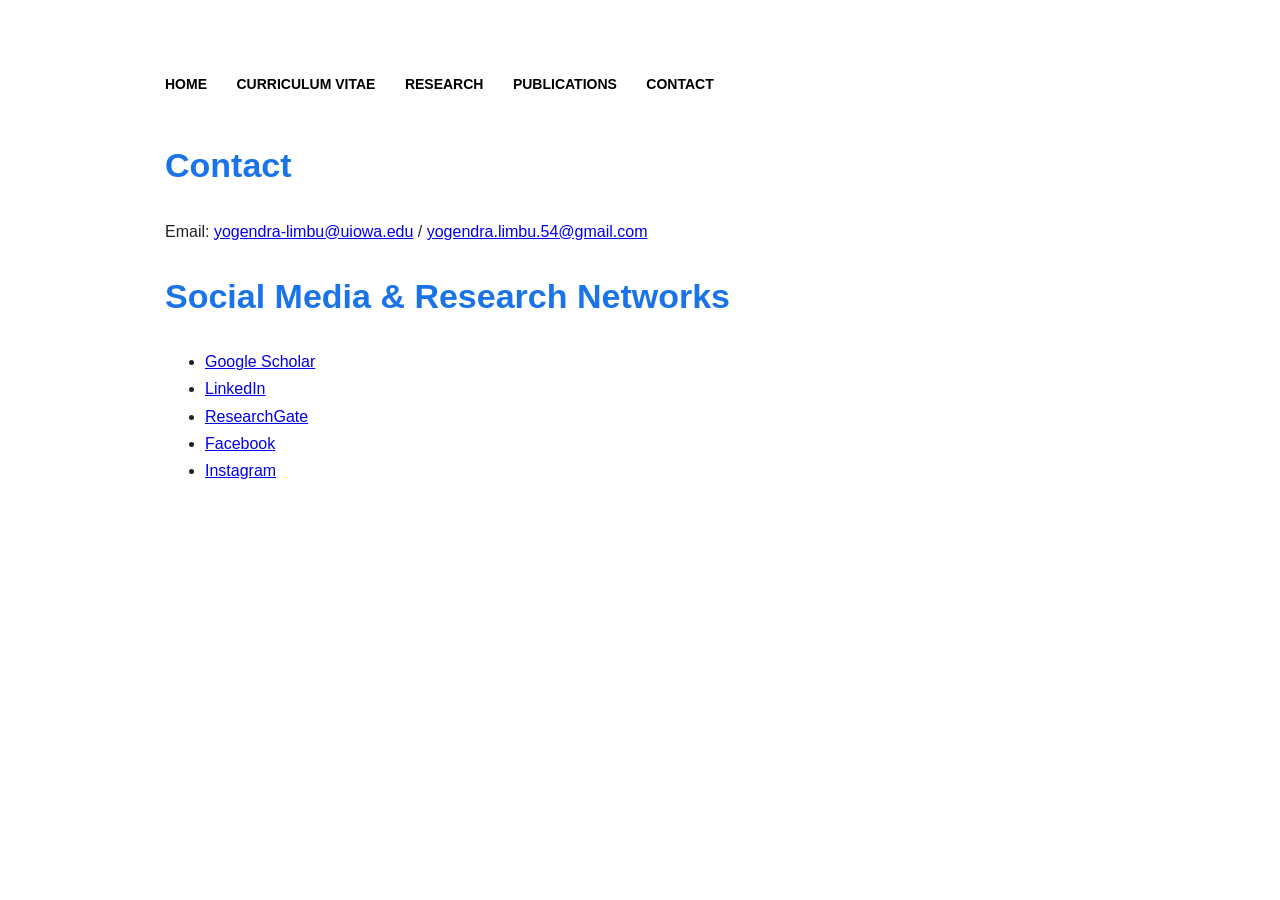
==== contact.html @ 35fa8bd4 "Update contact.html" ====
<!DOCTYPE html>
<html>

<head>
    <title>Contact</title>
    <link rel="stylesheet" href="style.css">
</head>

<body>

<nav>
    <a href="index.html">HOME</a>
    <a href="CV.html">CURRICULUM VITAE</a>
    <a href="research.html">RESEARCH</a>
    <a href="publications.html">PUBLICATIONS</a>
    <a href="contact.html">CONTACT</a>
</nav>

<h1>Contact</h1>

<p>Email: 
    <a href="mailto:yogendra-limbu@uiowa.edu">yogendra-limbu@uiowa.edu</a> / 
    <a href="mailto:yogendra.limbu.54@gmail.com">yogendra.limbu.54@gmail.com</a>
</p>
    
<h1>Social Media & Research Networks</h1>
<ul>
    <li><a href="#" target="_blank">Google Scholar</a></li>
    <li><a href="#" target="_blank">LinkedIn</a></li>
    <li><a href="#" target="_blank">ResearchGate</a></li>
    <li><a href="#" target="_blank">Facebook</a></li>
    <li><a href="#" target="_blank">Instagram</a></li>
</ul>

</body>
</html>
---- style.css ----
body {
    font-family: Arial, sans-serif;
    max-width: 950px;
    margin: 50px auto;
    line-height: 1.7;
    color: #222;
    padding: 20px;
}

nav {
    margin-bottom: 40px;
}

nav a {
    margin-right: 25px;
    text-decoration: none;
    color: black;
    font-weight: bold;
    font-size: 14px;
}

nav a:hover {
    color: #1a73e8;
}

h1 {
    color: #1a73e8;
    font-size: 34px;
}

h2 {
    margin-top: 40px;
    border-bottom: 1px solid #ddd;
    padding-bottom: 8px;
}

.paper {
    margin-bottom: 30px;
}

.paper-title {
    font-weight: bold;
    font-size: 17px;
}

.journal {
    color: gray;
    font-style: italic;
}
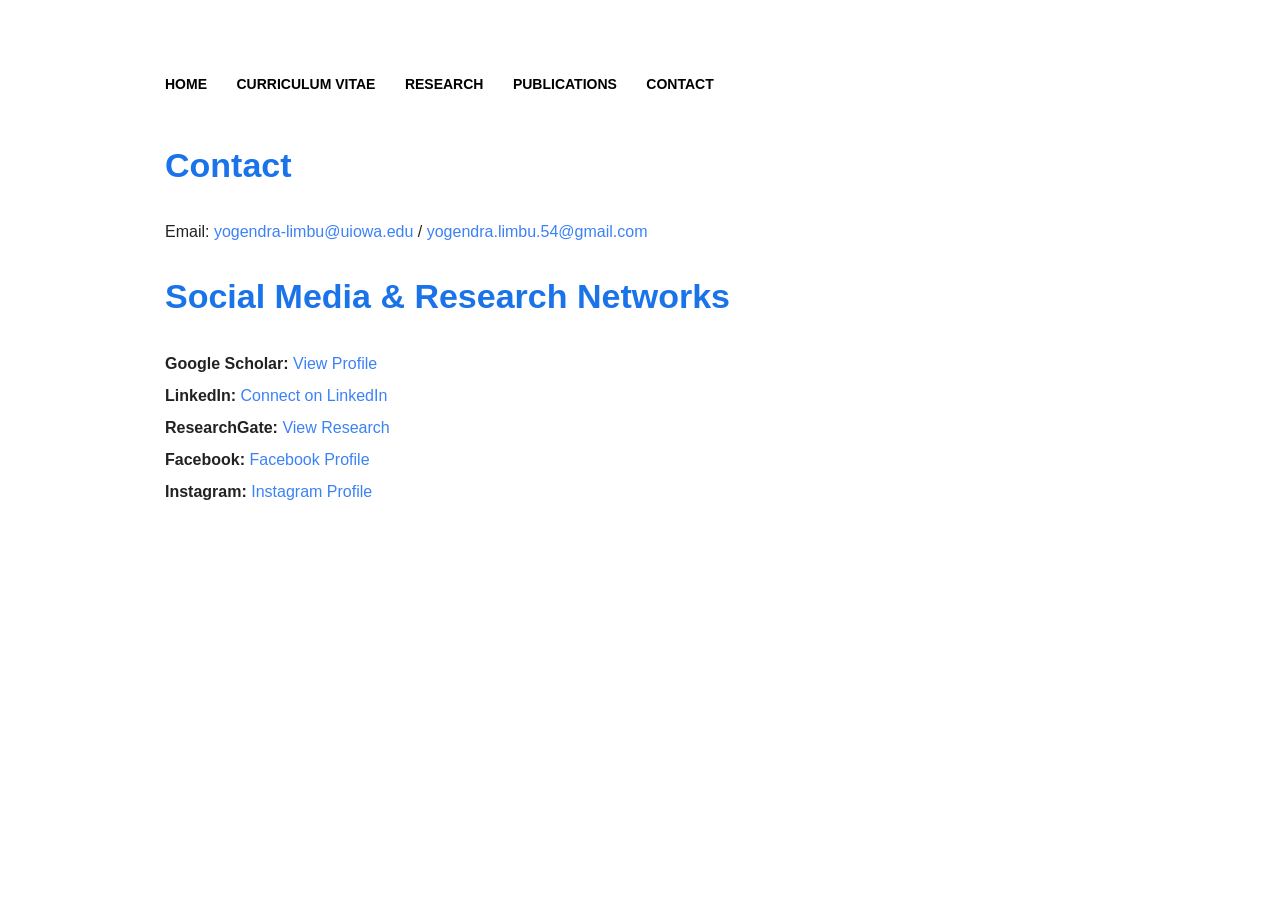
==== commit ce3ff940: "Update contact.html" ====
--- a/contact.html
+++ b/contact.html
@@ -19,17 +19,17 @@
 <h1>Contact</h1>
 
 <p>Email: 
-    <a href="mailto:yogendra-limbu@uiowa.edu">yogendra-limbu@uiowa.edu</a> / 
-    <a href="mailto:yogendra.limbu.54@gmail.com">yogendra.limbu.54@gmail.com</a>
+    <a href="mailto:yogendra-limbu@uiowa.edu" style="color: #3b82f6; text-decoration: none;">yogendra-limbu@uiowa.edu</a> / 
+    <a href="mailto:yogendra.limbu.54@gmail.com" style="color: #3b82f6; text-decoration: none;">yogendra.limbu.54@gmail.com</a>
 </p>
     
 <h1>Social Media & Research Networks</h1>
-<ul>
-    <li><a href="#" target="_blank">Google Scholar</a></li>
-    <li><a href="#" target="_blank">LinkedIn</a></li>
-    <li><a href="#" target="_blank">ResearchGate</a></li>
-    <li><a href="#" target="_blank">Facebook</a></li>
-    <li><a href="#" target="_blank">Instagram</a></li>
+<ul style="list-style: none; padding: 0; line-height: 2;">
+    <li><strong>Google Scholar:</strong> <a href="https://scholar.google.com/citations?user=YOUR_ID_HERE" target="_blank" style="color: #3b82f6; text-decoration: none;">View Profile</a></li>
+    <li><strong>LinkedIn:</strong> <a href="https://www.linkedin.com/in/YOUR-USERNAME" target="_blank" style="color: #3b82f6; text-decoration: none;">Connect on LinkedIn</a></li>
+    <li><strong>ResearchGate:</strong> <a href="https://www.researchgate.net/profile/YOUR-PROFILE" target="_blank" style="color: #3b82f6; text-decoration: none;">View Research</a></li>
+    <li><strong>Facebook:</strong> <a href="https://www.facebook.com/YOUR-USERNAME" target="_blank" style="color: #3b82f6; text-decoration: none;">Facebook Profile</a></li>
+    <li><strong>Instagram:</strong> <a href="https://www.instagram.com/YOUR-USERNAME" target="_blank" style="color: #3b82f6; text-decoration: none;">Instagram Profile</a></li>
 </ul>
 
 </body>
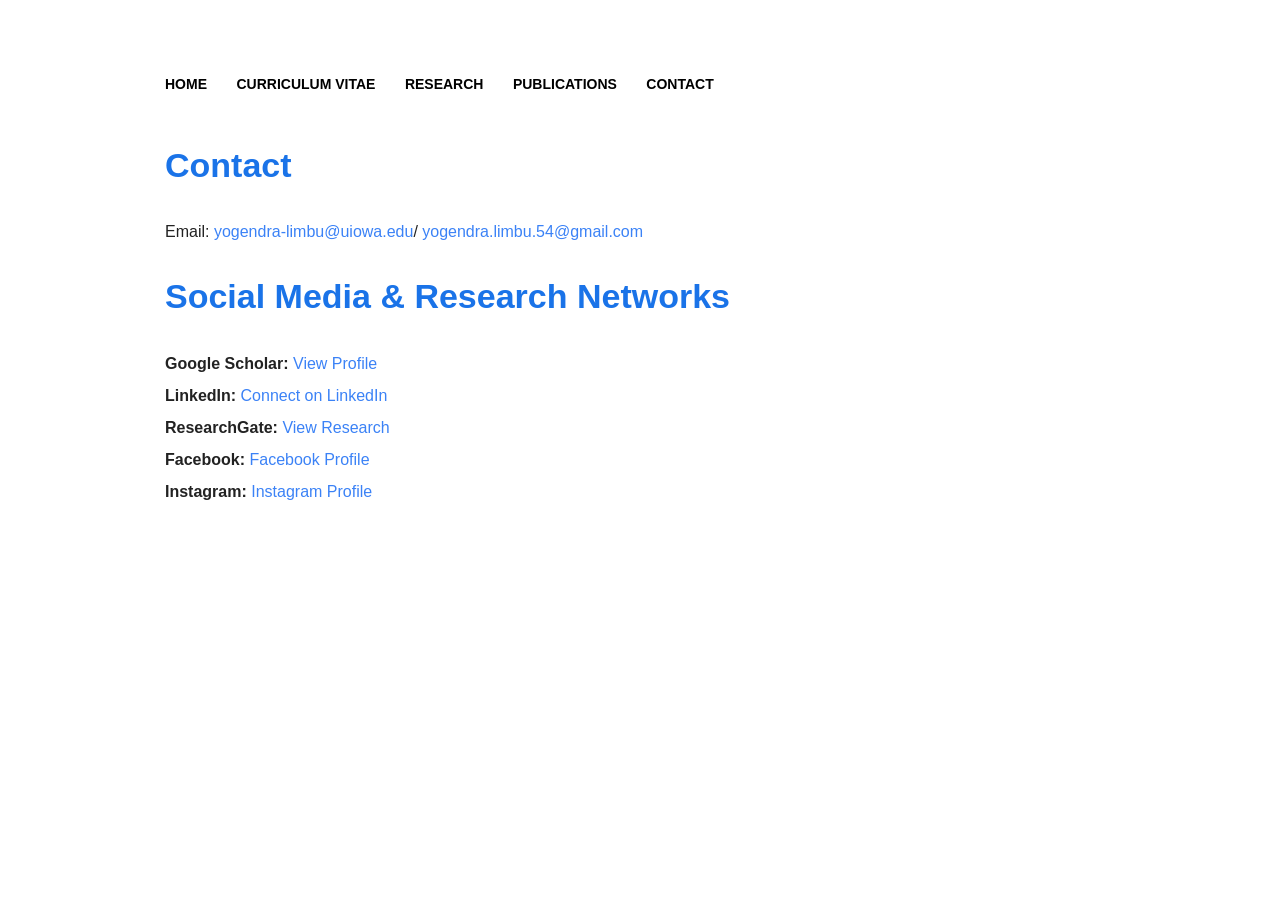
==== commit 3a182cc7: "Update contact.html" ====
--- a/contact.html
+++ b/contact.html
@@ -19,17 +19,21 @@
 <h1>Contact</h1>
 
 <p>Email: 
-    <a href="mailto:yogendra-limbu@uiowa.edu" style="color: #3b82f6; text-decoration: none;">yogendra-limbu@uiowa.edu</a> / 
+    <a href="mailto:yogendra-limbu@uiowa.edu" style="color: #3b82f6; text-decoration: none;">yogendra-limbu@uiowa.edu</a>/
     <a href="mailto:yogendra.limbu.54@gmail.com" style="color: #3b82f6; text-decoration: none;">yogendra.limbu.54@gmail.com</a>
 </p>
     
 <h1>Social Media & Research Networks</h1>
 <ul style="list-style: none; padding: 0; line-height: 2;">
-    <li><strong>Google Scholar:</strong> <a href="https://scholar.google.com/citations?user=YOUR_ID_HERE" target="_blank" style="color: #3b82f6; text-decoration: none;">View Profile</a></li>
-    <li><strong>LinkedIn:</strong> <a href="https://www.linkedin.com/in/YOUR-USERNAME" target="_blank" style="color: #3b82f6; text-decoration: none;">Connect on LinkedIn</a></li>
-    <li><strong>ResearchGate:</strong> <a href="https://www.researchgate.net/profile/YOUR-PROFILE" target="_blank" style="color: #3b82f6; text-decoration: none;">View Research</a></li>
-    <li><strong>Facebook:</strong> <a href="https://www.facebook.com/YOUR-USERNAME" target="_blank" style="color: #3b82f6; text-decoration: none;">Facebook Profile</a></li>
-    <li><strong>Instagram:</strong> <a href="https://www.instagram.com/YOUR-USERNAME" target="_blank" style="color: #3b82f6; text-decoration: none;">Instagram Profile</a></li>
+    <li><strong>Google Scholar:</strong> <a href="https://scholar.google.com/scholar?hl=en&q=Yogendra+Limbu" target="_blank" style="color: #3b82f6; text-decoration: none;">View Profile</a></li>
+    
+    <li><strong>LinkedIn:</strong> <a href="https://www.linkedin.com/in/your-actual-username" target="_blank" style="color: #3b82f6; text-decoration: none;">Connect on LinkedIn</a></li>
+    
+    <li><strong>ResearchGate:</strong> <a href="https://www.researchgate.net/profile/Yogendra-Limbu" target="_blank" style="color: #3b82f6; text-decoration: none;">View Research</a></li>
+    
+    <li><strong>Facebook:</strong> <a href="https://www.facebook.com/yogendra.limbu.54" target="_blank" style="color: #3b82f6; text-decoration: none;">Facebook Profile</a></li>
+    
+    <li><strong>Instagram:</strong> <a href="https://www.instagram.com/limbu.yogendra/" target="_blank" style="color: #3b82f6; text-decoration: none;">Instagram Profile</a></li>
 </ul>
 
 </body>
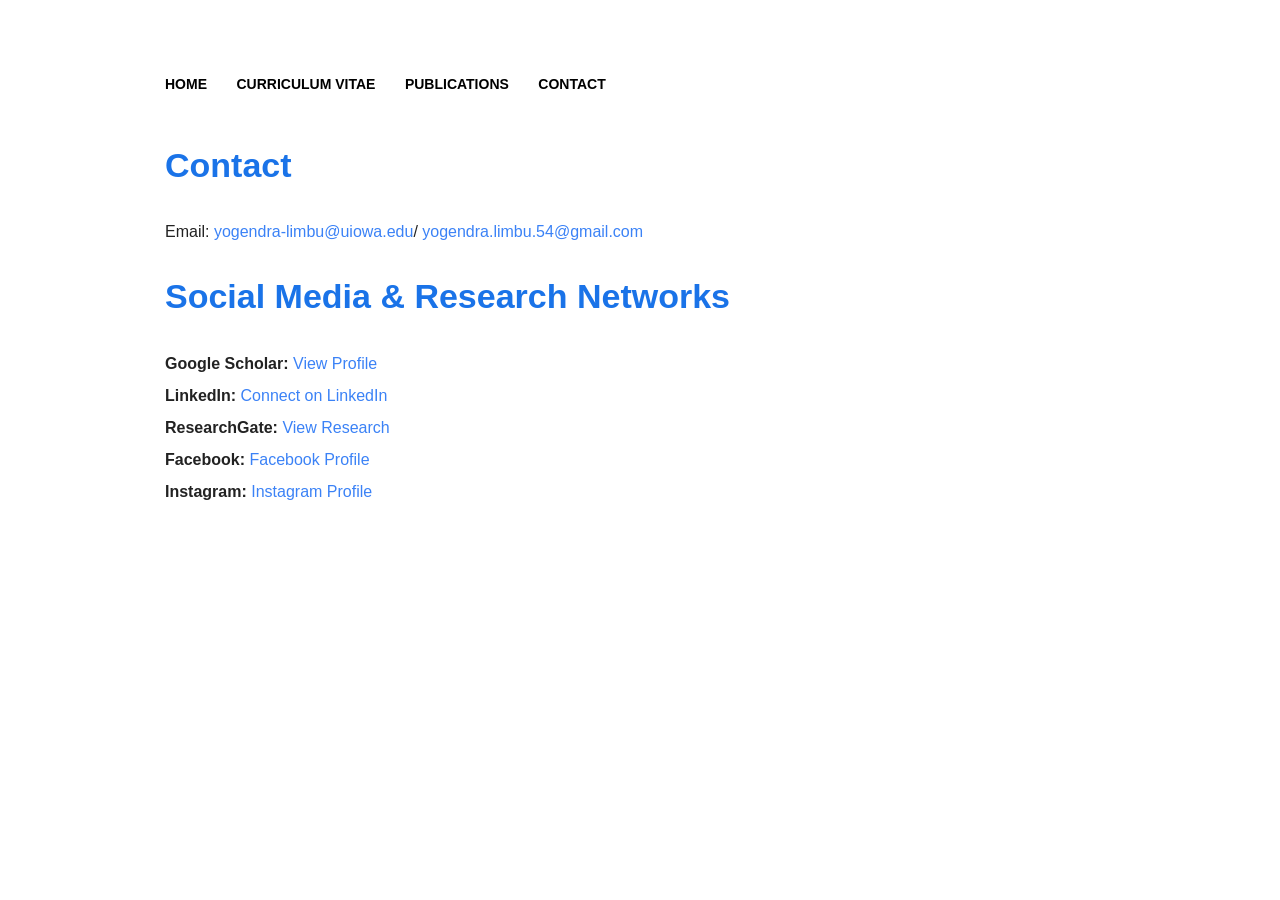
==== commit 07524c42: "Update contact.html" ====
--- a/contact.html
+++ b/contact.html
@@ -11,7 +11,6 @@
 <nav>
     <a href="index.html">HOME</a>
     <a href="CV.html">CURRICULUM VITAE</a>
-    <a href="research.html">RESEARCH</a>
     <a href="publications.html">PUBLICATIONS</a>
     <a href="contact.html">CONTACT</a>
 </nav>
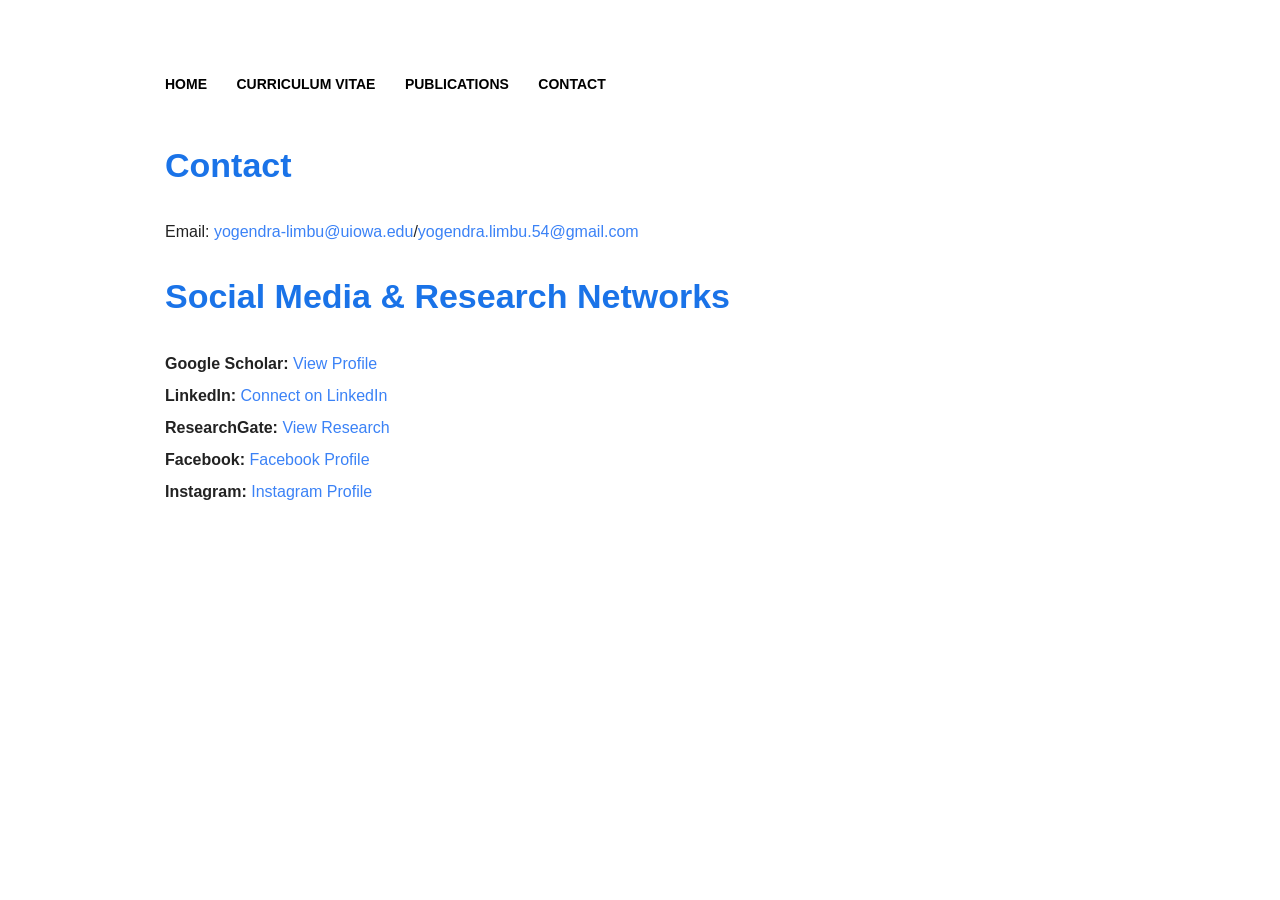
==== commit f5f459d2: "Update contact.html" ====
--- a/contact.html
+++ b/contact.html
@@ -18,8 +18,7 @@
 <h1>Contact</h1>
 
 <p>Email: 
-    <a href="mailto:yogendra-limbu@uiowa.edu" style="color: #3b82f6; text-decoration: none;">yogendra-limbu@uiowa.edu</a>/
-    <a href="mailto:yogendra.limbu.54@gmail.com" style="color: #3b82f6; text-decoration: none;">yogendra.limbu.54@gmail.com</a>
+    <a href="mailto:yogendra-limbu@uiowa.edu" style="color: #3b82f6; text-decoration: none;">yogendra-limbu@uiowa.edu</a>/<a href="mailto:yogendra.limbu.54@gmail.com" style="color: #3b82f6; text-decoration: none;">yogendra.limbu.54@gmail.com</a>
 </p>
     
 <h1>Social Media & Research Networks</h1>
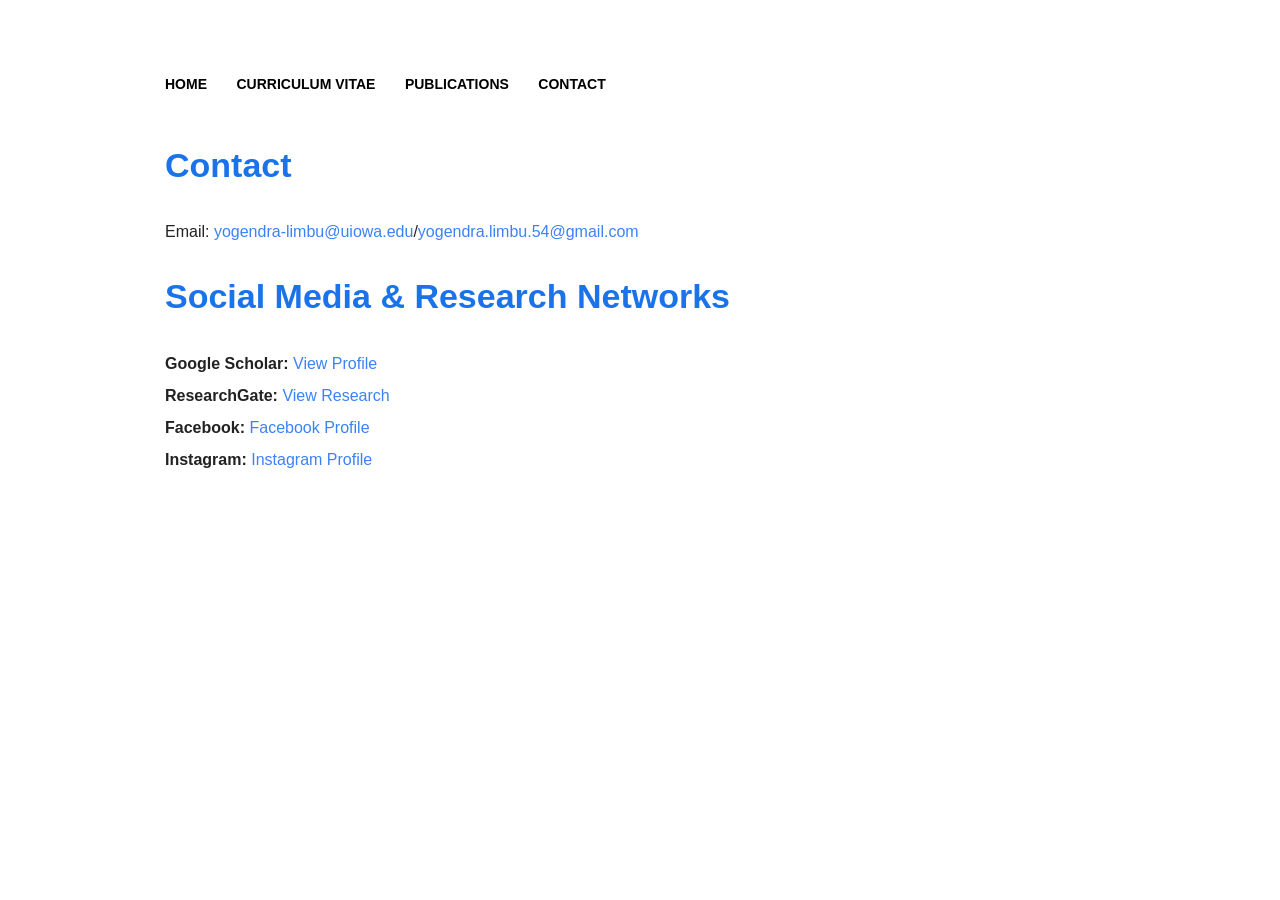
==== commit 0806df4e: "Update contact.html" ====
--- a/contact.html
+++ b/contact.html
@@ -25,8 +25,6 @@
 <ul style="list-style: none; padding: 0; line-height: 2;">
     <li><strong>Google Scholar:</strong> <a href="https://scholar.google.com/scholar?hl=en&q=Yogendra+Limbu" target="_blank" style="color: #3b82f6; text-decoration: none;">View Profile</a></li>
     
-    <li><strong>LinkedIn:</strong> <a href="https://www.linkedin.com/in/your-actual-username" target="_blank" style="color: #3b82f6; text-decoration: none;">Connect on LinkedIn</a></li>
-    
     <li><strong>ResearchGate:</strong> <a href="https://www.researchgate.net/profile/Yogendra-Limbu" target="_blank" style="color: #3b82f6; text-decoration: none;">View Research</a></li>
     
     <li><strong>Facebook:</strong> <a href="https://www.facebook.com/yogendra.limbu.54" target="_blank" style="color: #3b82f6; text-decoration: none;">Facebook Profile</a></li>
